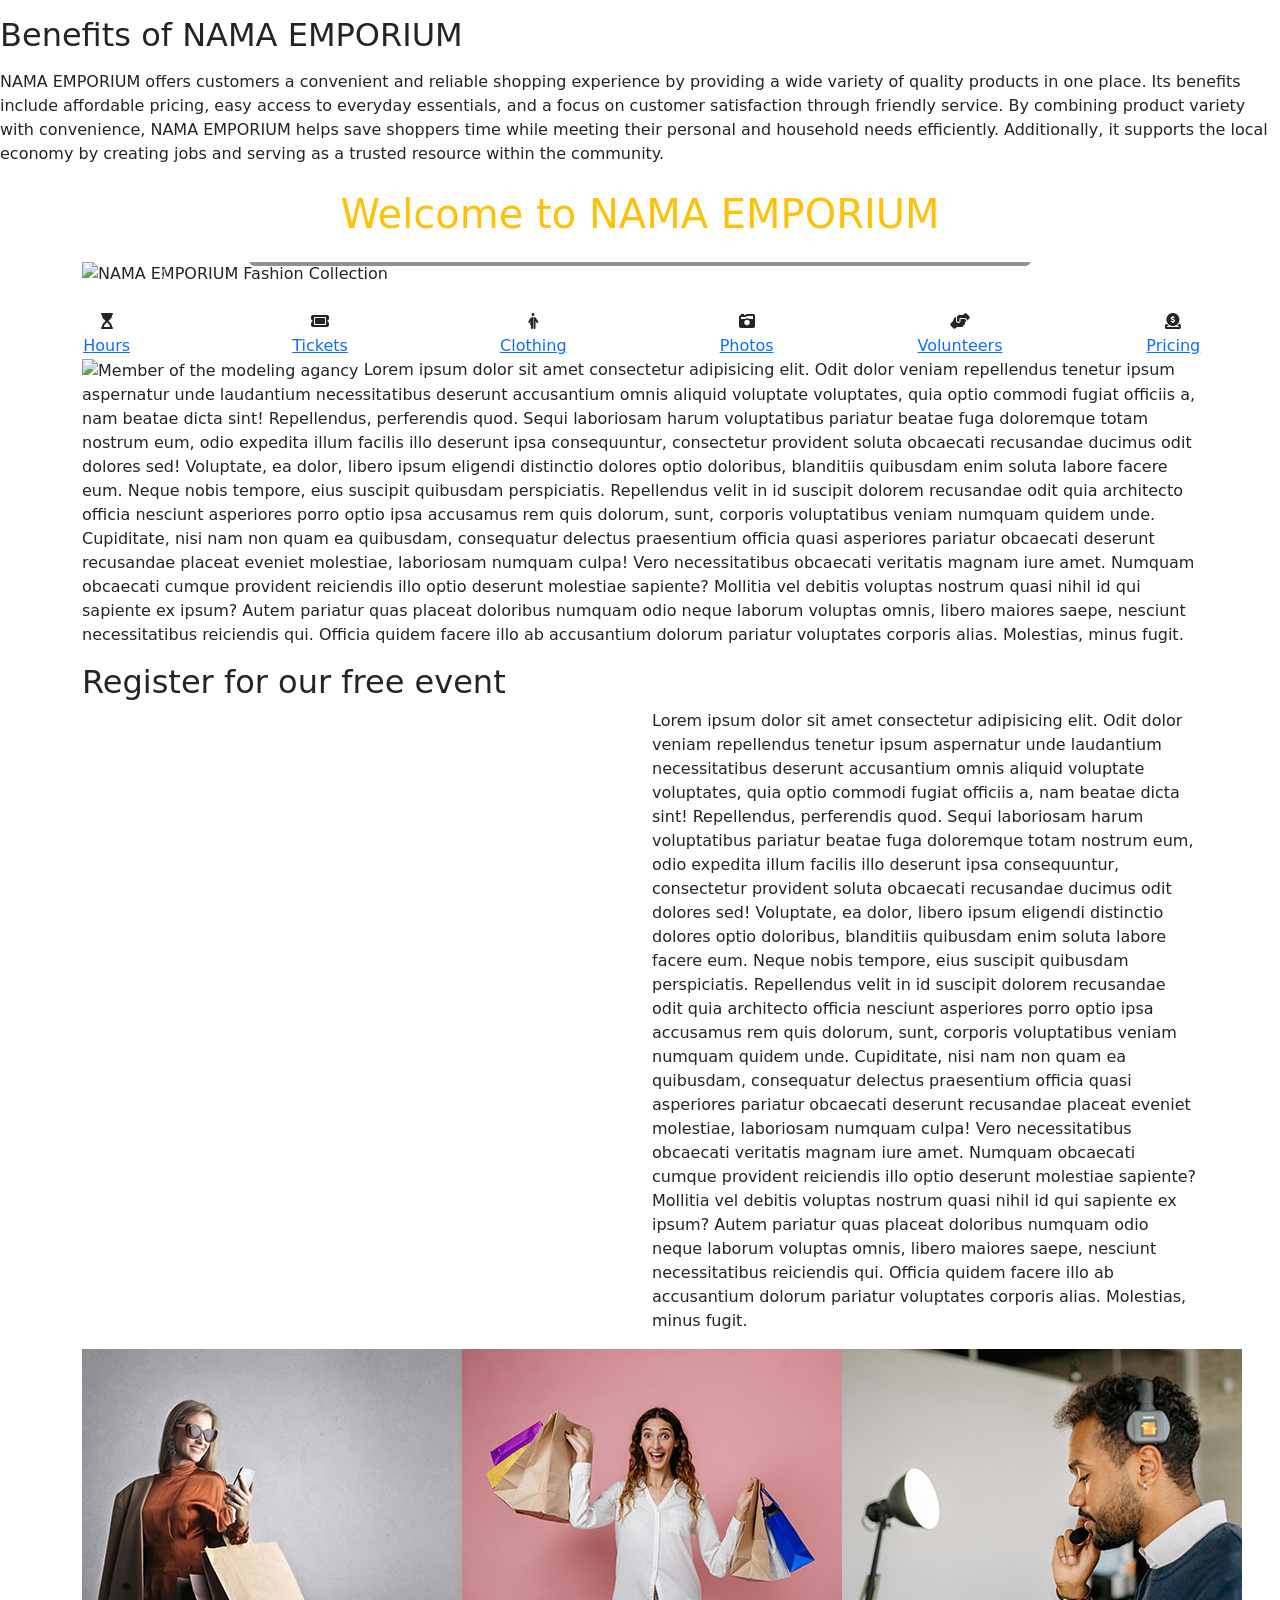
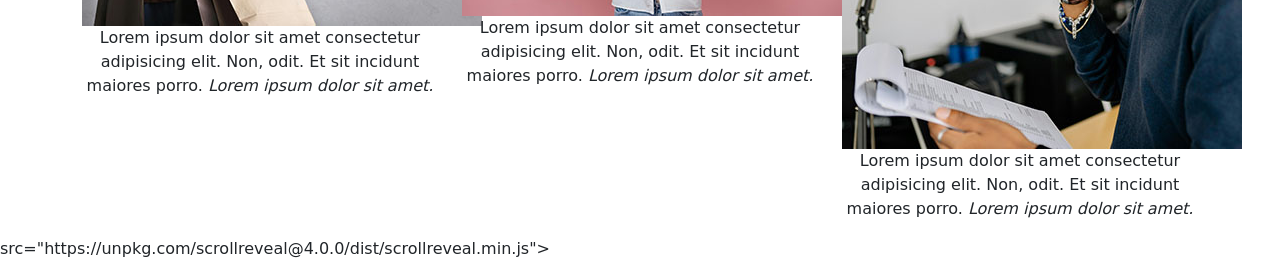
==== index.html @ eac00a0e "UPDATE" ====
<!doctype html>
<html lang="en">
  <head>
    <meta charset="UTF-8" />
    <meta name="viewport" content="width=device-width, initial-scale=1.0" />
    <title>NAMA Emporium</title>

    <!-- Bootstrap CDN CSS -->
    <link href="https://cdn.jsdelivr.net/npm/bootstrap@5.3.3/dist/css/bootstrap.min.css" rel="stylesheet" integrity="sha384-QWTKZyjpPEjISv5WaRU9OFeRpok6YctnYmDr5pNlyT2bRjXh0JMhjY6hW+ALEwIH" crossorigin="anonymous" />

    <!-- Font Awesome CDN CSS -->
    <link rel="stylesheet" href="https://cdnjs.cloudflare.com/ajax/libs/font-awesome/6.7.2/css/all.min.css" integrity="sha512-Evv84Mr4kqVGRNSgIGL/F/aIDqQb7xQ2vcrdIwxfjThSH8CSR7PBEakCr51Ck+w+/U6swU2Im1vVX0SVk9ABhg==" crossorigin="anonymous" referrerpolicy="no-referrer" />

<!-- CSS Animage CDN CSS-->
<linkrel="stylesheet" href="https://cdnjs.cloudflare.com/ajax/libs/animate.css/4.1.1/animate.min.css"
    
 <!-- Local CSS -->
    <link rel="stylesheet" href="css/styles.css" />

    <style>
      h1 {
        display: block;
      }
    </style>
  </head><section>
  <h2></h2>
  <p>
   
</section>
<section>
  <h2>Benefits of NAMA EMPORIUM</h2>
  <p>
  </p>
</section>NAMA EMPORIUM offers customers a convenient and reliable shopping experience by providing a wide variety of quality products in one place. Its benefits include affordable pricing, easy access to everyday essentials, and a focus on customer satisfaction through friendly service. By combining product variety with convenience, NAMA EMPORIUM helps save shoppers time while meeting their personal and household needs efficiently. Additionally, it supports the local economy by creating jobs and serving as a trusted resource within the community.<section>
  <h2></h2>
  </p>
</section>
  <body>
    <!-- begin header -->
    <header-component></header-component>
    <!-- end header -->

    <main class="container my-4">
  <!-- Animated Heading -->
  <h1 class="animate__animated animate__bounce text-center mb-4 text-warning">
    Welcome to NAMA EMPORIUM
  </h1>

  <!-- Begin Carousel -->
  <div id="carouselExampleCaptions" class="carousel slide" data-bs-ride="carousel">

    <!-- Indicators -->
    <div class="carousel-indicators">
      <button type="button" data-bs-target="#carouselExampleCaptions" data-bs-slide-to="0" class="active" aria-current="true" aria-label="Slide 1"></button>
      <button type="button" data-bs-target="#carouselExampleCaptions" data-bs-slide-to="1" aria-label="Slide 2"></button>
      <button type="button" data-bs-target="#carouselExampleCaptions" data-bs-slide-to="2" aria-label="Slide 3"></button>
    </div>

    <!-- Slides -->
    <div class="carousel-inner">

      <!-- Slide 1 -->
      <div class="carousel-item active">
        <img src="images/fashion1.jpg" class="d-block w-100" alt="NAMA EMPORIUM Fashion Collection">
        <div class="carousel-caption d-none d-md-block bg-dark bg-opacity-50 rounded p-2">
          <h5>Elegant Fashion for Everyone</h5>
          <p>Discover stylish clothing and accessories for every occasion.</p>
        </div>
      </div>

      <!-- Slide 2 -->
      <div class="carousel-item">
        <img src="images/fashion2.jpg" class="d-block w-100" alt="Affordable Quality Wear">
        <div class="carousel-caption d-none d-md-block bg-dark bg-opacity-50 rounded p-2">
          <h5>Affordable Luxury</h5>
          <p>Shop premium quality fashion at prices you’ll love.</p>
        </div>
      </div>

      <!-- Slide 3 -->
      <div class="carousel-item">
        <img src="images/fashion3.jpg" class="d-block w-100" alt="Latest Trends at NAMA EMPORIUM">
        <div class="carousel-caption d-none d-md-block bg-dark bg-opacity-50 rounded p-2">
          <h5>Latest Trends</h5>
          <p>Stay ahead with the newest styles at NAMA EMPORIUM.</p>
        </div>
      </div>

    </div>

    <!-- Controls -->
    <button class="carousel-control-prev" type="button" data-bs-target="#carouselExampleCaptions" data-bs-slide="prev">
      <span class="carousel-control-prev-icon" aria-hidden="true"></span>
      <span class="visually-hidden">Previous</span>
    </button>

    <button class="carousel-control-next" type="button" data-bs-target="#carouselExampleCaptions" data-bs-slide="next">
      <span class="carousel-control-next-icon" aria-hidden="true"></span>
      <span class="visually-hidden">Next</span>
    </button>

  </div>
  <!-- End Carousel -->
</main>
      <!-- end carouosel -->

      <!-- Begin Font Awesome Row -->
      <div class="container-fluid text-center blinn-fa-container">
        <div class="row">
          <div class="col col-6 col-xs-6 col-sm-6 col-md-4 col-lg-4 col-xl-2 col-xxl-2"><i class="fa-solid fa-hourglass-start blinn-fa-icon"></i><br /><a href="#">Hours</a></div>
          <div class="col col-6 col-xs-6 col-sm-6 col-md-4 col-lg-4 col-xl-2 col-xxl-2"><i class="fa-solid fa-ticket blinn-fa-icon"></i><br /><a href="#">Tickets</a></div>
          <div class="col col-6 col-xs-6 col-sm-6 col-md-4 col-lg-4 col-xl-2 col-xxl-2"><i class="fa-solid fa-person-half-dress blinn-fa-icon"></i><br /><a href="#">Clothing</a></div>
          <div class="col col-6 col-xs-6 col-sm-6 col-md-4 col-lg-4 col-xl-2 col-xxl-2"><i class="fa-solid fa-camera-retro blinn-fa-icon"></i><br /><a href="#">Photos</a></div>
          <div class="col col-6 col-xs-6 col-sm-6 col-md-4 col-lg-4 col-xl-2 col-xxl-2"><i class="fa-solid fa-handshake-angle blinn-fa-icon"></i><br /><a href="#">Volunteers</a></div>
          <div class="col col-6 col-xs-6 col-sm-6 col-md-4 col-lg-4 col-xl-2 col-xxl-2"><i class="fa-solid fa-circle-dollar-to-slot blinn-fa-icon"></i><br /><a href="#">Pricing</a></div>
        </div>
      </div>
      <!-- End Font Awesome Row -->

      <!-- Begin Clip Path -->
      <div id="custom-clip-path"></div>
      <!-- End Clip Path -->

      <!-- Begin First Paragraph -->
      <div class="container paragraph-one headline">
        <div class="row">
          <div class="col-12">
            <p>
              <img src="images/square/paragraph-one.jpg" class="paragraph-one-img" alt="Member of the modeling agancy" />

              Lorem ipsum dolor sit amet consectetur adipisicing elit. Odit dolor veniam repellendus tenetur ipsum aspernatur unde laudantium necessitatibus deserunt accusantium omnis aliquid voluptate voluptates, quia optio commodi fugiat officiis a, nam beatae dicta sint! Repellendus, perferendis quod. Sequi laboriosam harum voluptatibus pariatur beatae fuga doloremque totam nostrum eum, odio expedita illum facilis illo deserunt ipsa consequuntur, consectetur provident soluta obcaecati recusandae ducimus odit dolores sed! Voluptate, ea dolor, libero ipsum eligendi distinctio dolores optio doloribus, blanditiis quibusdam enim soluta labore facere eum. Neque nobis tempore, eius suscipit quibusdam perspiciatis. Repellendus velit in id suscipit dolorem recusandae odit quia architecto officia nesciunt asperiores porro optio ipsa accusamus rem quis dolorum, sunt, corporis voluptatibus veniam numquam quidem unde. Cupiditate, nisi nam non quam ea quibusdam, consequatur delectus praesentium
              officia quasi asperiores pariatur obcaecati deserunt recusandae placeat eveniet molestiae, laboriosam numquam culpa! Vero necessitatibus obcaecati veritatis magnam iure amet. Numquam obcaecati cumque provident reiciendis illo optio deserunt molestiae sapiente? Mollitia vel debitis voluptas nostrum quasi nihil id qui sapiente ex ipsum? Autem pariatur quas placeat doloribus numquam odio neque laborum voluptas omnis, libero maiores saepe, nesciunt necessitatibus reiciendis qui. Officia quidem facere illo ab accusantium dolorum pariatur voluptates corporis alias. Molestias, minus fugit.
            </p>
          </div>
        </div>
      </div>
      <!-- End First Paragraph -->

   <!-- Begin LottieFile -->
      <div class="container-fluid lottiefiles">
        <div class="container">
        <div class="row">
          <h2>Register for our free event</h2>
          <div class="col-6">
          <dotlottie-wc src="https://lottie.host/ed869002-8152-4b31-9ff2-5df8531e8ef5/H4AG6Yhzil.lottie" style="width: 300px; height: 300px" autoplay loop></dotlottie-wc>
         </div>

         <div class="col-6">
            <p>Lorem ipsum dolor sit amet consectetur adipisicing elit. Odit dolor veniam repellendus tenetur ipsum aspernatur unde laudantium necessitatibus deserunt accusantium omnis aliquid voluptate voluptates, quia optio commodi fugiat officiis a, nam beatae dicta sint! Repellendus, perferendis quod. Sequi laboriosam harum voluptatibus pariatur beatae fuga doloremque totam nostrum eum, odio expedita illum facilis illo deserunt ipsa consequuntur, consectetur provident soluta obcaecati recusandae ducimus odit dolores sed! Voluptate, ea dolor, libero ipsum eligendi distinctio dolores optio doloribus, blanditiis quibusdam enim soluta labore facere eum. Neque nobis tempore, eius suscipit quibusdam perspiciatis. Repellendus velit in id suscipit dolorem recusandae odit quia architecto officia nesciunt asperiores porro optio ipsa accusamus rem quis dolorum, sunt, corporis voluptatibus veniam numquam quidem unde. Cupiditate, nisi nam non quam ea quibusdam, consequatur delectus praesentium
              officia quasi asperiores pariatur obcaecati deserunt recusandae placeat eveniet molestiae, laboriosam numquam culpa! Vero necessitatibus obcaecati veritatis magnam iure amet. Numquam obcaecati cumque provident reiciendis illo optio deserunt molestiae sapiente? Mollitia vel debitis voluptas nostrum quasi nihil id qui sapiente ex ipsum? Autem pariatur quas placeat doloribus numquam odio neque laborum voluptas omnis, libero maiores saepe, nesciunt necessitatibus reiciendis qui. Officia quidem facere illo ab accusantium dolorum pariatur voluptates corporis alias. Molestias, minus fugit.
            </div>
            </div>
         </div>
      </div>
      <!-- End LottieFile -->

         <!-- Begin Headshot -->
      <div class="container text-center headshots">
        <div class="row">
          <div class="col col-12 col-xs-12 col-sm-12 col-md-4 col-lg-4 col-xl-4 col-xxl-4">
            <img src="images/square/person-1.jpg" class="cropped" alt="Person 1" />
            <br />
            <blockquote>
              Lorem ipsum dolor sit amet consectetur adipisicing elit. Non, odit. Et sit incidunt maiores porro.
              <cite>Lorem ipsum dolor sit amet.</cite>
            </blockquote>
          </div>
          <div class="col col-12 col-xs-12 col-sm-12 col-md-4 col-lg-4 col-xl-4 col-xxl-4">
            <img src="/images/square/person-2.jpg" class="cropped" alt="Person 1" />
            <br />
            <blockquote>
              Lorem ipsum dolor sit amet consectetur adipisicing elit. Non, odit. Et sit incidunt maiores porro.
              <cite>Lorem ipsum dolor sit amet.</cite>
            </blockquote>
          </div>
          <div class="col col-12 col-xs-12 col-sm-12 col-md-4 col-lg-4 col-xl-4 col-xxl-4">
            <img src="/images/square/person-3.jpg" class="cropped" alt="Person 1" />
            <br />
            <blockquote>
              Lorem ipsum dolor sit amet consectetur adipisicing elit. Non, odit. Et sit incidunt maiores porro.
              <cite>Lorem ipsum dolor sit amet.</cite>
            </blockquote>
          </div>
        </div>
      </div>
      <!-- End Headshot -->
    </main>

    <!-- begin footer -->
    <footer-component></footer-component>
    <!-- end footer -->
    <section>
      <!-- jQuery CDN JS -->
      <script src="https://ajax.googleapis.com/ajax/libs/jquery/3.7.1/jquery.min.js"></script>

        <!-- Bootstrap CDN JS -->
      <script src="https://cdn.jsdelivr.net/npm/bootstrap@5.3.3/dist/js/bootstrap.bundle.min.js" integrity="sha384-YvpcrYf0tY3lHB60NNkmXc5s9fDVZLESaAA55NDzOxhy9GkcIdslK1eN7N6jIeHz" crossorigin="anonymous"></script>

     <!--LottieFile CDN JS-->
     <script src=""https://unpkg.com/@lottiefiles/dotlottie-wc@0.8.5/dist/dotlottie-wc.js" type="m"
     
     <!-- ScrollReveal CDN JS-->
    </script> src="https://unpkg.com/scrollreveal@4.0.0/dist/scrollreveal.min.js"></script>
       
    <!-- Local JS File with Header -->
      <script src="components/js/header.js">
      </script>

      <!-- Local JS File with Footer -->
      <script src="components/js/footer.js"></script>

      <!-- Local JS File -->
      <script src="js/scripts.js"></script>
    </section>
  </body>
</html>
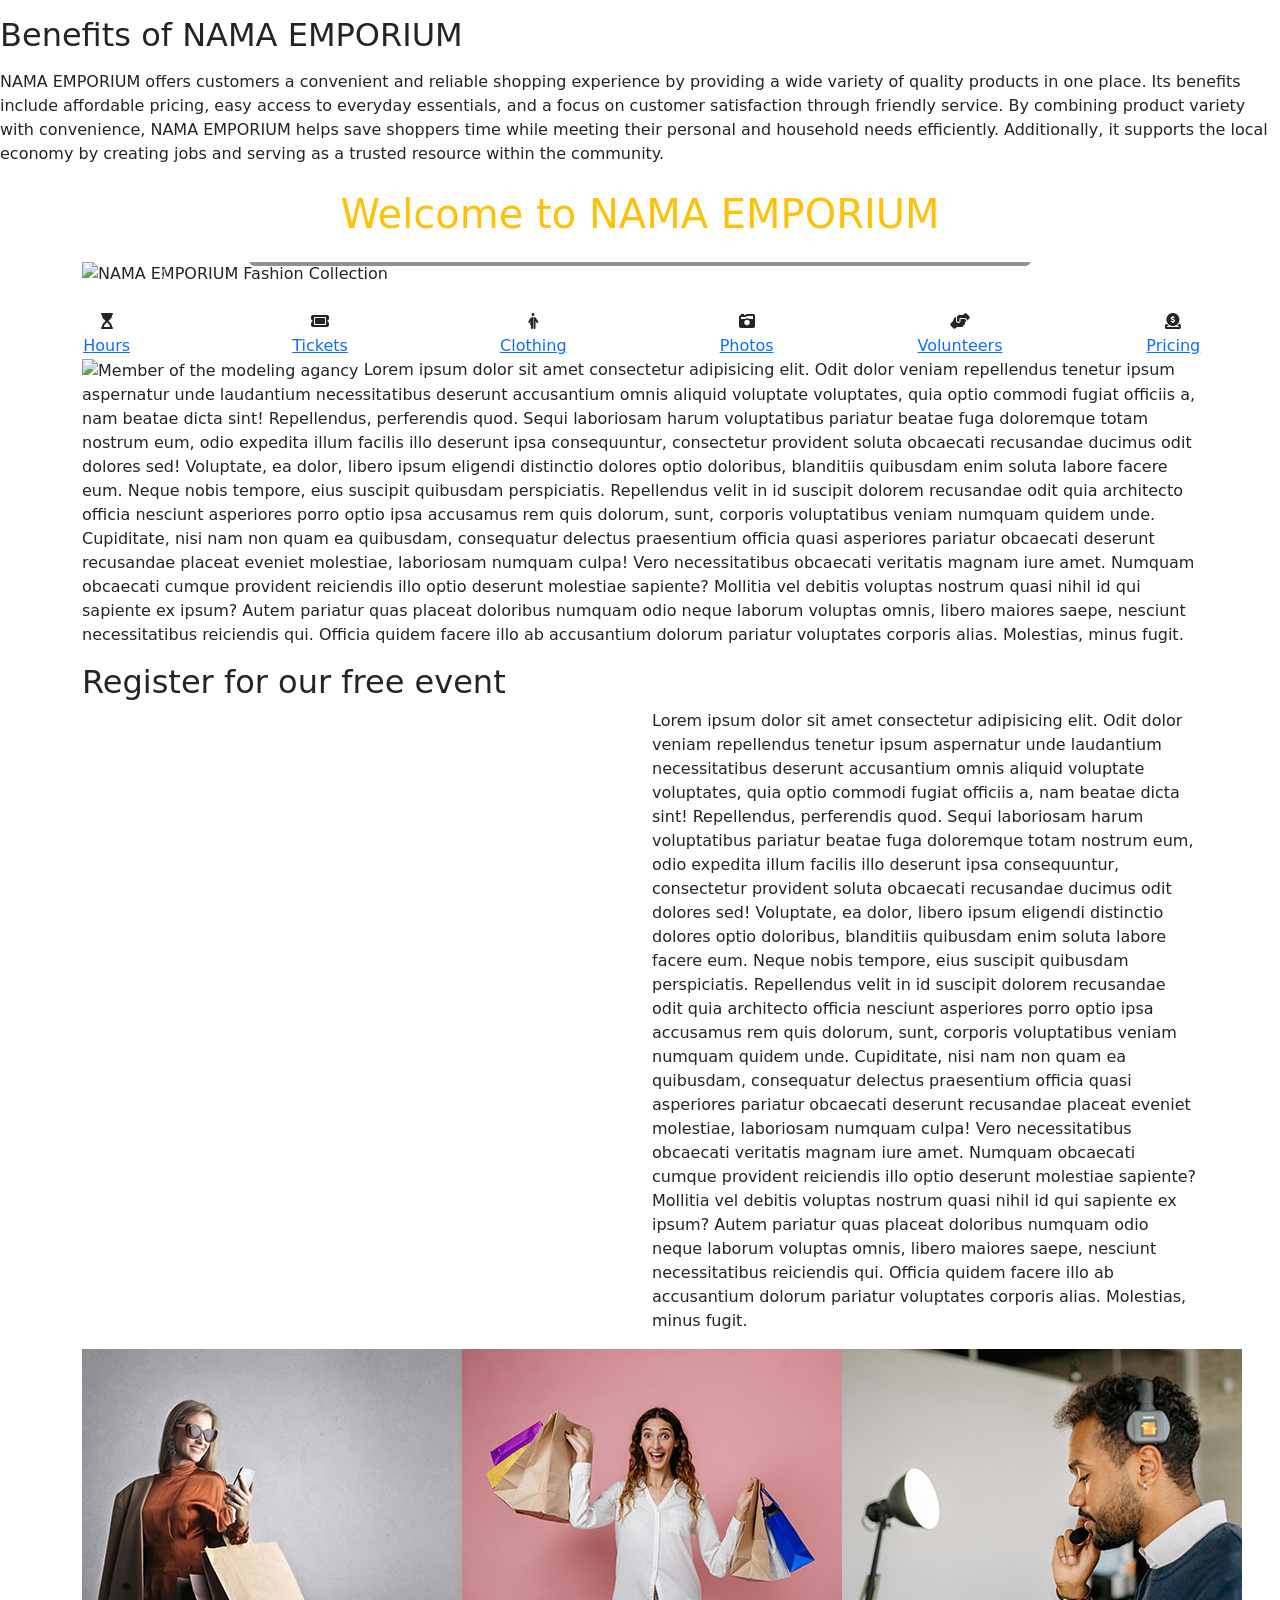
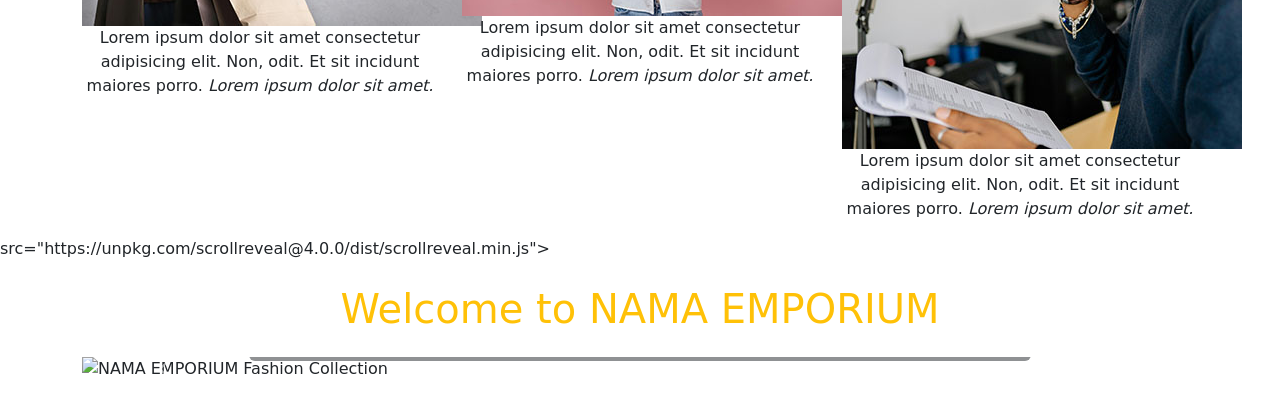
==== commit b92a2052: "update" ====
--- a/index.html
+++ b/index.html
@@ -1,6 +1,8 @@
 <!doctype html>
 <html lang="en">
-  <head>
+  
+
+<head>
     <meta charset="UTF-8" />
     <meta name="viewport" content="width=device-width, initial-scale=1.0" />
     <title>NAMA Emporium</title>
@@ -212,5 +214,66 @@
       <!-- Local JS File -->
       <script src="js/scripts.js"></script>
     </section>
-  </body>
+  </body><main class="container my-4">
+  <!-- Animated Heading -->
+  <h1 class="animate__animated animate__bounce text-center mb-4 text-warning">
+    Welcome to NAMA EMPORIUM
+  </h1>
+
+  <!-- Begin Carousel -->
+  <div id="carouselExampleCaptions" class="carousel slide" data-bs-ride="carousel">
+
+    <!-- Indicators -->
+    <div class="carousel-indicators">
+      <button type="button" data-bs-target="#carouselExampleCaptions" data-bs-slide-to="0" class="active" aria-current="true" aria-label="Slide 1"></button>
+      <button type="button" data-bs-target="#carouselExampleCaptions" data-bs-slide-to="1" aria-label="Slide 2"></button>
+      <button type="button" data-bs-target="#carouselExampleCaptions" data-bs-slide-to="2" aria-label="Slide 3"></button>
+    </div>
+
+    <!-- Slides -->
+    <div class="carousel-inner">
+
+      <!-- Slide 1 -->
+      <div class="carousel-item active">
+        <img src="images/fashion1.jpg" class="d-block w-100" alt="NAMA EMPORIUM Fashion Collection">
+        <div class="carousel-caption d-none d-md-block bg-dark bg-opacity-50 rounded p-2">
+          <h5>Elegant Fashion for Everyone</h5>
+          <p>Discover stylish clothing and accessories for every occasion.</p>
+        </div>
+      </div>
+
+      <!-- Slide 2 -->
+      <div class="carousel-item">
+        <img src="images/fashion2.jpg" class="d-block w-100" alt="Affordable Quality Wear">
+        <div class="carousel-caption d-none d-md-block bg-dark bg-opacity-50 rounded p-2">
+          <h5>Affordable Luxury</h5>
+          <p>Shop premium quality fashion at prices you’ll love.</p>
+        </div>
+      </div>
+
+      <!-- Slide 3 -->
+      <div class="carousel-item">
+        <img src="images/fashion3.jpg" class="d-block w-100" alt="Latest Trends at NAMA EMPORIUM">
+        <div class="carousel-caption d-none d-md-block bg-dark bg-opacity-50 rounded p-2">
+          <h5>Latest Trends</h5>
+          <p>Stay ahead with the newest styles at NAMA EMPORIUM.</p>
+        </div>
+      </div>
+
+    </div>
+
+    <!-- Controls -->
+    <button class="carousel-control-prev" type="button" data-bs-target="#carouselExampleCaptions" data-bs-slide="prev">
+      <span class="carousel-control-prev-icon" aria-hidden="true"></span>
+      <span class="visually-hidden">Previous</span>
+    </button>
+
+    <button class="carousel-control-next" type="button" data-bs-target="#carouselExampleCaptions" data-bs-slide="next">
+      <span class="carousel-control-next-icon" aria-hidden="true"></span>
+      <span class="visually-hidden">Next</span>
+    </button>
+
+  </div>
+  <!-- End Carousel -->
+</main>
 </html>
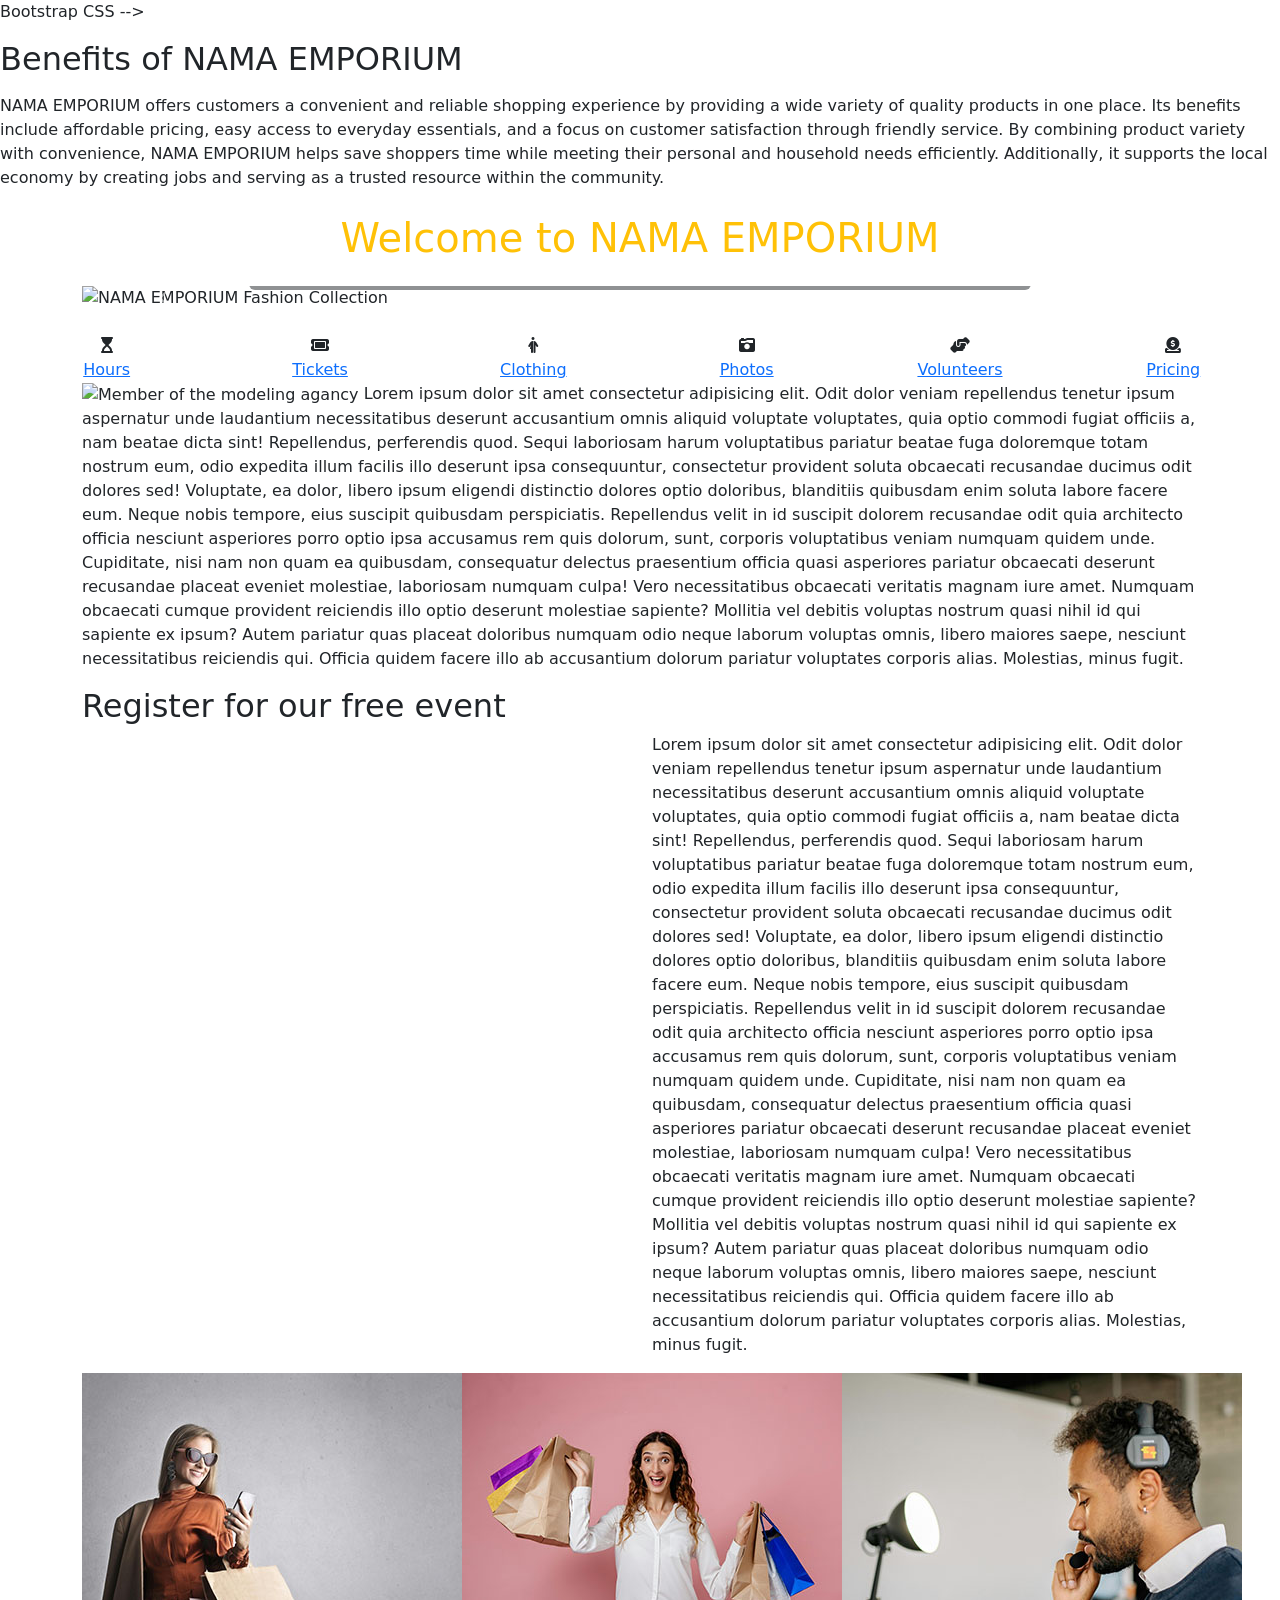
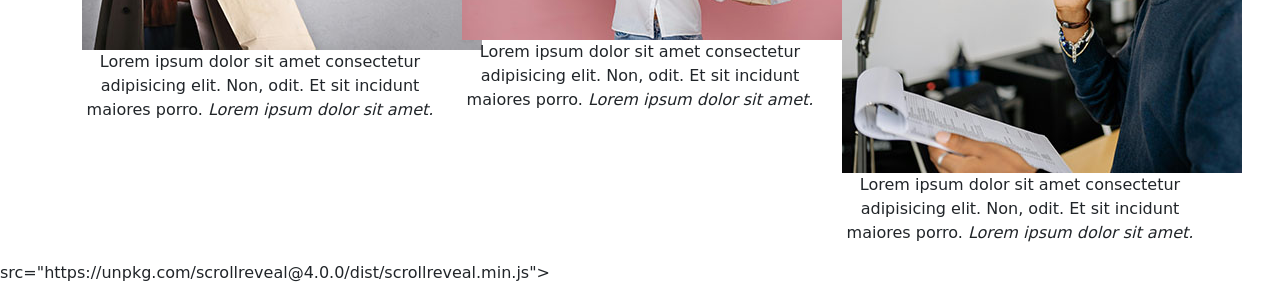
==== commit 35435cb6: "update" ====
--- a/index.html
+++ b/index.html
@@ -15,9 +15,18 @@
 
 <!-- CSS Animage CDN CSS-->
 <linkrel="stylesheet" href="https://cdnjs.cloudflare.com/ajax/libs/animate.css/4.1.1/animate.min.css"
-    
+   
+
+<!---->Bootstrap CSS -->
+</link rel="stylesheet" href="css/bootstrap.min.css">
+
+
  <!-- Local CSS -->
-    <link rel="stylesheet" href="css/styles.css" />
+    <link rel="stylesheet" href="css/styles.css">
+    </head>
+  
+  
+  </head>
 
     <style>
       h1 {
@@ -214,66 +223,5 @@
       <!-- Local JS File -->
       <script src="js/scripts.js"></script>
     </section>
-  </body><main class="container my-4">
-  <!-- Animated Heading -->
-  <h1 class="animate__animated animate__bounce text-center mb-4 text-warning">
-    Welcome to NAMA EMPORIUM
-  </h1>
-
-  <!-- Begin Carousel -->
-  <div id="carouselExampleCaptions" class="carousel slide" data-bs-ride="carousel">
-
-    <!-- Indicators -->
-    <div class="carousel-indicators">
-      <button type="button" data-bs-target="#carouselExampleCaptions" data-bs-slide-to="0" class="active" aria-current="true" aria-label="Slide 1"></button>
-      <button type="button" data-bs-target="#carouselExampleCaptions" data-bs-slide-to="1" aria-label="Slide 2"></button>
-      <button type="button" data-bs-target="#carouselExampleCaptions" data-bs-slide-to="2" aria-label="Slide 3"></button>
-    </div>
-
-    <!-- Slides -->
-    <div class="carousel-inner">
-
-      <!-- Slide 1 -->
-      <div class="carousel-item active">
-        <img src="images/fashion1.jpg" class="d-block w-100" alt="NAMA EMPORIUM Fashion Collection">
-        <div class="carousel-caption d-none d-md-block bg-dark bg-opacity-50 rounded p-2">
-          <h5>Elegant Fashion for Everyone</h5>
-          <p>Discover stylish clothing and accessories for every occasion.</p>
-        </div>
-      </div>
-
-      <!-- Slide 2 -->
-      <div class="carousel-item">
-        <img src="images/fashion2.jpg" class="d-block w-100" alt="Affordable Quality Wear">
-        <div class="carousel-caption d-none d-md-block bg-dark bg-opacity-50 rounded p-2">
-          <h5>Affordable Luxury</h5>
-          <p>Shop premium quality fashion at prices you’ll love.</p>
-        </div>
-      </div>
-
-      <!-- Slide 3 -->
-      <div class="carousel-item">
-        <img src="images/fashion3.jpg" class="d-block w-100" alt="Latest Trends at NAMA EMPORIUM">
-        <div class="carousel-caption d-none d-md-block bg-dark bg-opacity-50 rounded p-2">
-          <h5>Latest Trends</h5>
-          <p>Stay ahead with the newest styles at NAMA EMPORIUM.</p>
-        </div>
-      </div>
-
-    </div>
-
-    <!-- Controls -->
-    <button class="carousel-control-prev" type="button" data-bs-target="#carouselExampleCaptions" data-bs-slide="prev">
-      <span class="carousel-control-prev-icon" aria-hidden="true"></span>
-      <span class="visually-hidden">Previous</span>
-    </button>
-
-    <button class="carousel-control-next" type="button" data-bs-target="#carouselExampleCaptions" data-bs-slide="next">
-      <span class="carousel-control-next-icon" aria-hidden="true"></span>
-      <span class="visually-hidden">Next</span>
-    </button>
-
-  </div>
-  <!-- End Carousel -->
-</main>
+  </body>
 </html>
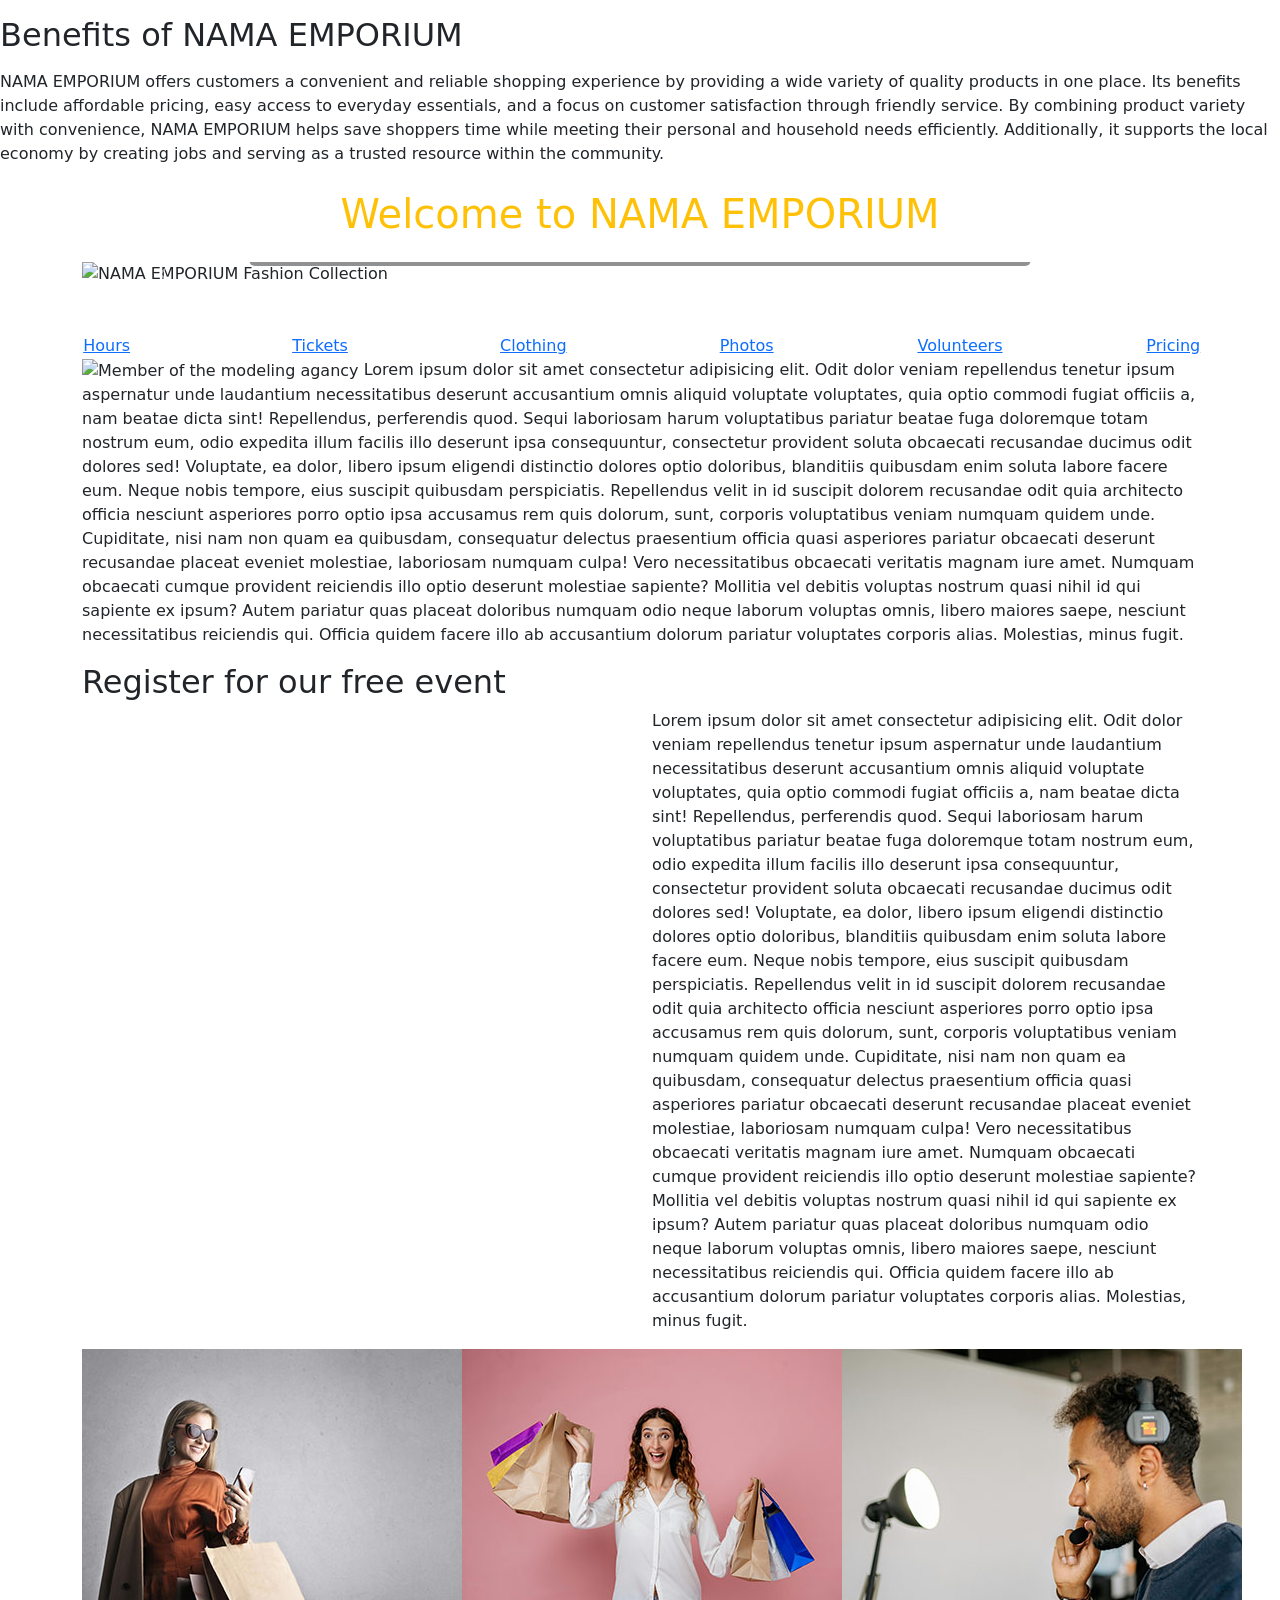
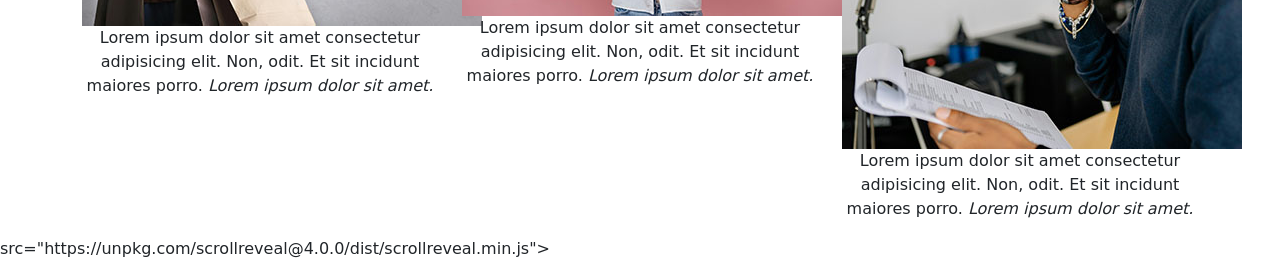
==== commit ea53b05f: "update" ====
--- a/index.html
+++ b/index.html
@@ -3,27 +3,19 @@
   
 
 <head>
-    <meta charset="UTF-8" />
-    <meta name="viewport" content="width=device-width, initial-scale=1.0" />
-    <title>NAMA Emporium</title>
-
-    <!-- Bootstrap CDN CSS -->
-    <link href="https://cdn.jsdelivr.net/npm/bootstrap@5.3.3/dist/css/bootstrap.min.css" rel="stylesheet" integrity="sha384-QWTKZyjpPEjISv5WaRU9OFeRpok6YctnYmDr5pNlyT2bRjXh0JMhjY6hW+ALEwIH" crossorigin="anonymous" />
-
-    <!-- Font Awesome CDN CSS -->
-    <link rel="stylesheet" href="https://cdnjs.cloudflare.com/ajax/libs/font-awesome/6.7.2/css/all.min.css" integrity="sha512-Evv84Mr4kqVGRNSgIGL/F/aIDqQb7xQ2vcrdIwxfjThSH8CSR7PBEakCr51Ck+w+/U6swU2Im1vVX0SVk9ABhg==" crossorigin="anonymous" referrerpolicy="no-referrer" />
-
-<!-- CSS Animage CDN CSS-->
-<linkrel="stylesheet" href="https://cdnjs.cloudflare.com/ajax/libs/animate.css/4.1.1/animate.min.css"
-   
-
-<!---->Bootstrap CSS -->
-</link rel="stylesheet" href="css/bootstrap.min.css">
-
-
- <!-- Local CSS -->
-    <link rel="stylesheet" href="css/styles.css">
-    </head>
+  <meta charset="UTF-8">
+  <meta name="viewport" content="width=device-width, initial-scale=1.0">
+  <title>NAMA EMPORIUM</title>
+
+  <!-- Bootstrap CSS -->
+  <link rel="stylesheet" href="https://cdn.jsdelivr.net/npm/bootstrap@5.3.2/dist/css/bootstrap.min.css">
+
+  <!-- Animate.css -->
+  <link rel="stylesheet" href="https://cdnjs.cloudflare.com/ajax/libs/animate.css/4.1.1/animate.min.css">
+
+  <!-- Local CSS -->
+  <link rel="stylesheet" href="css/style.css">
+</head>
   
   
   </head>
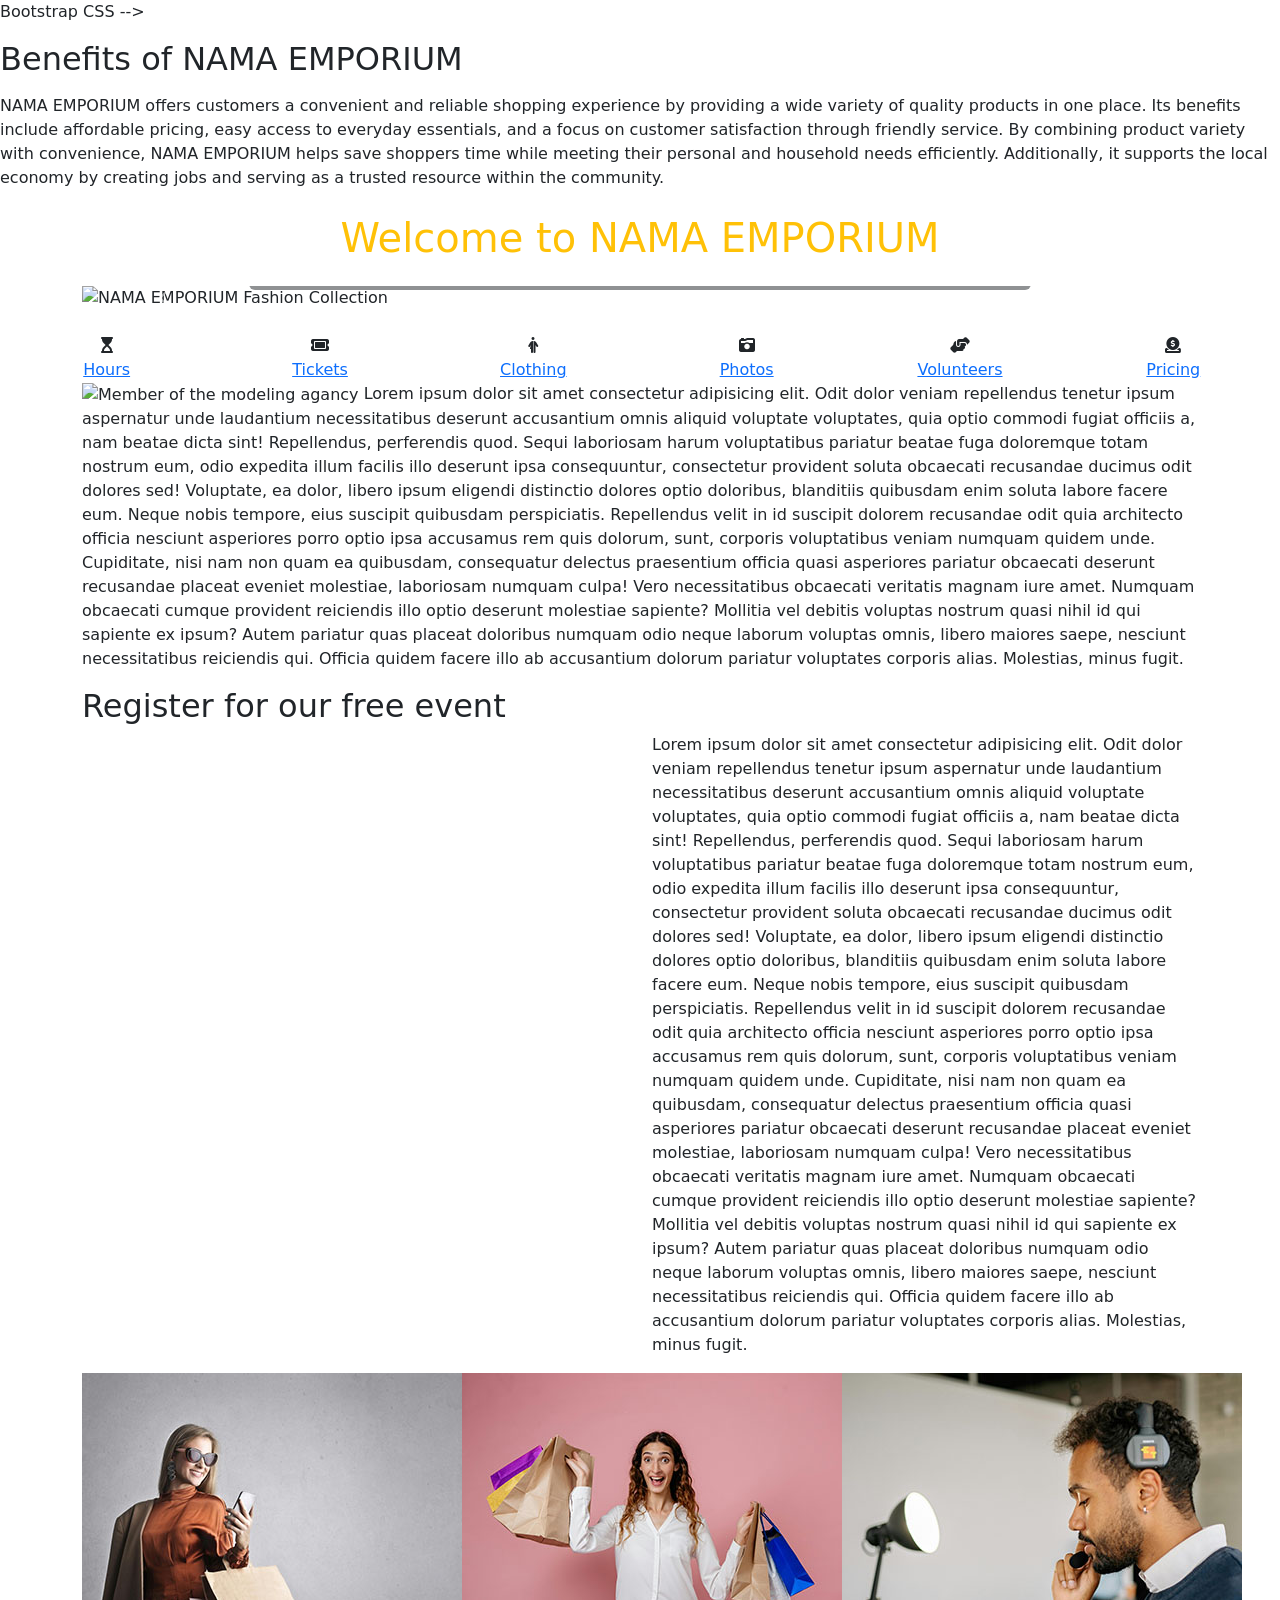
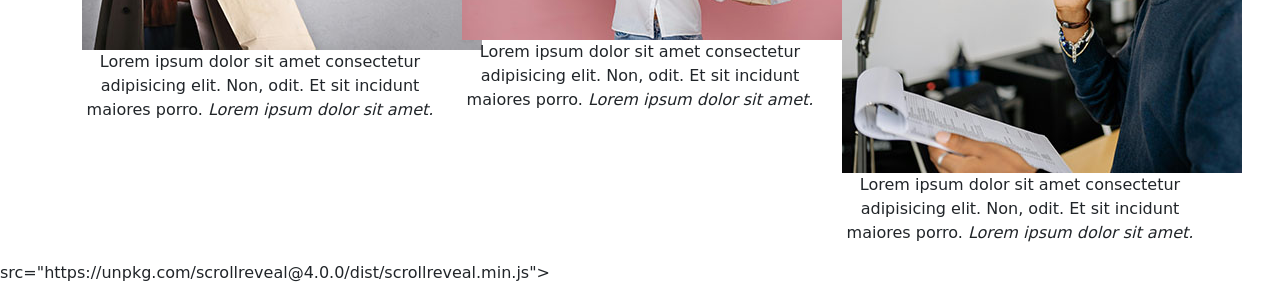
==== commit 8c0cc214: "updates" ====
--- a/index.html
+++ b/index.html
@@ -3,19 +3,25 @@
   
 
 <head>
-  <meta charset="UTF-8">
-  <meta name="viewport" content="width=device-width, initial-scale=1.0">
-  <title>NAMA EMPORIUM</title>
-
-  <!-- Bootstrap CSS -->
-  <link rel="stylesheet" href="https://cdn.jsdelivr.net/npm/bootstrap@5.3.2/dist/css/bootstrap.min.css">
-
-  <!-- Animate.css -->
-  <link rel="stylesheet" href="https://cdnjs.cloudflare.com/ajax/libs/animate.css/4.1.1/animate.min.css">
-
-  <!-- Local CSS -->
-  <link rel="stylesheet" href="css/style.css">
-</head>
+    <meta charset="UTF-8" />
+    <meta name="viewport" content="width=device-width, initial-scale=1.0" />
+    <title>NAMA Emporium</title>
+
+    <!-- Bootstrap CDN CSS -->
+    <link href="https://cdn.jsdelivr.net/npm/bootstrap@5.3.3/dist/css/bootstrap.min.css" rel="stylesheet" integrity="sha384-QWTKZyjpPEjISv5WaRU9OFeRpok6YctnYmDr5pNlyT2bRjXh0JMhjY6hW+ALEwIH" crossorigin="anonymous" />
+
+    <!-- Font Awesome CDN CSS -->
+    <link rel="stylesheet" href="https://cdnjs.cloudflare.com/ajax/libs/font-awesome/6.7.2/css/all.min.css" integrity="sha512-Evv84Mr4kqVGRNSgIGL/F/aIDqQb7xQ2vcrdIwxfjThSH8CSR7PBEakCr51Ck+w+/U6swU2Im1vVX0SVk9ABhg==" crossorigin="anonymous" referrerpolicy="no-referrer" />
+
+<!-- CSS Animage CDN CSS-->
+<linkrel="stylesheet" href="https://cdnjs.cloudflare.com/ajax/libs/animate.css/4.1.1/animate.min.css"
+   
+
+<!---->Bootstrap CSS -->
+</link rel="stylesheet" href="css/bootstrap.min.css">
+ <!-- Local CSS -->
+    <link rel="stylesheet" href="css/styles.css">
+    </head>
   
   
   </head>
